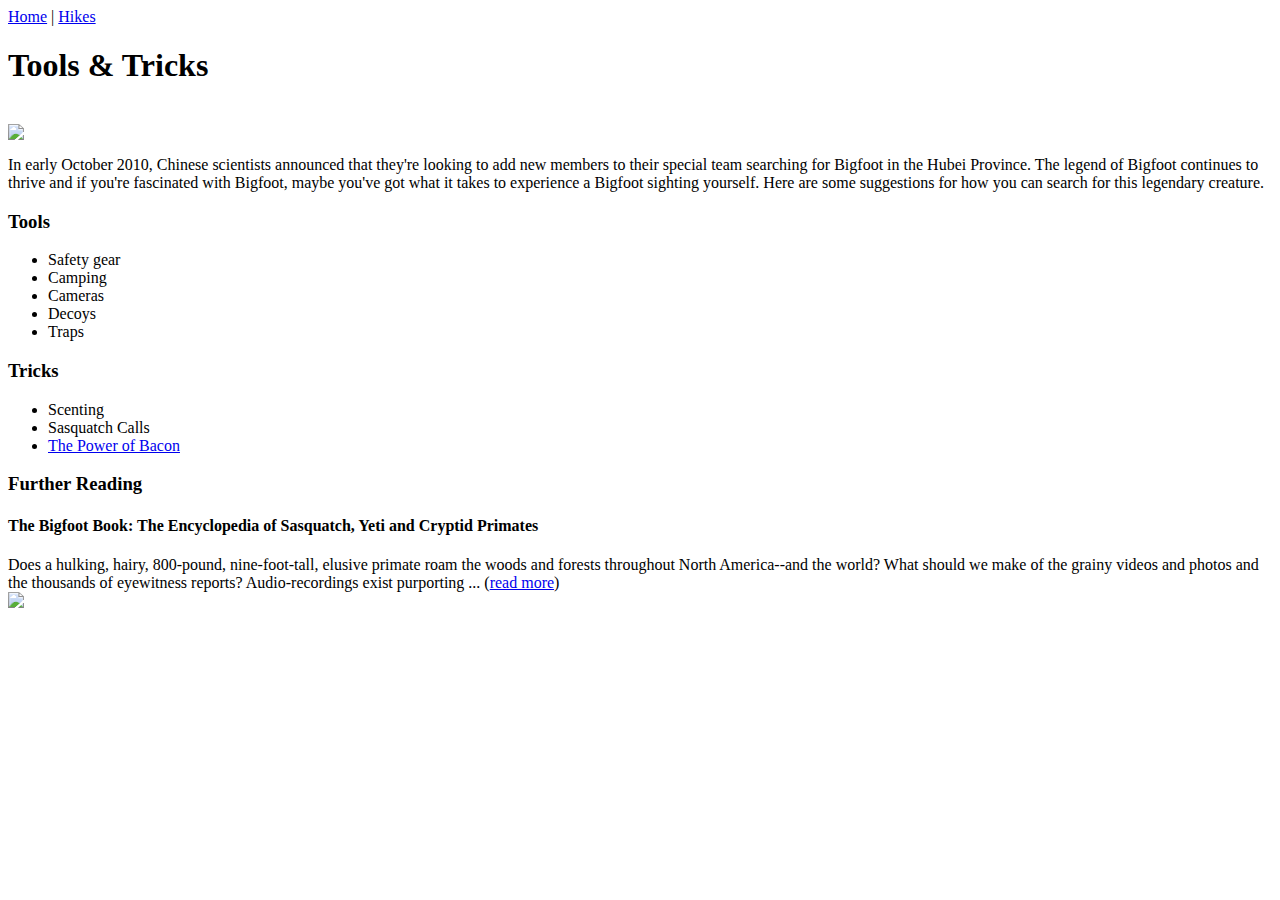
==== toolsandtricks.html @ 67099bca "initialcommit" ====
<html>
  <head>
    <title>Desperately Seeking Sasquatch</title>
    <link rel="stylesheet" href="tips.css">
    <link href='https://fonts.googleapis.com/css?family=Share' rel='stylesheet' type='text/css'>
  </head>

  <body>
    <header>
      <nav>
        <a href="index.html">Home</a> |
        <a href="hikes.html">Hikes</a>
      </nav>
        <h1>Tools & Tricks</h1>
        <section>
        <br><img src="http://cdnl.skymall.com/media/catalog/product/cache/1/thumbnail/600x/17f82f742ffe127f42dca9de82fb58b1/2/0/203361436dw.jpg">
        <br><p>In early October 2010, Chinese scientists announced that they're
            looking to add new members to their special team searching for Bigfoot in the Hubei Province.
            The legend of Bigfoot continues to thrive and if you're fascinated with Bigfoot, maybe you've got
            what it takes to experience a Bigfoot sighting yourself. Here are some suggestions for how you
            can search for this legendary creature.
          </section>
    </header>
    <aside>
      <div class="horizontal">
      <h3>Tools</h3>
      <ul>
        <li>Safety gear
        <li>Camping
        <li>Cameras
        <li>Decoys
        <li>Traps
        </ul>
      <h3>Tricks</h3>
      <ul>
        <li>Scenting
        <li>Sasquatch Calls
        <li><a href="http://www.al.com/living/index.ssf/2013/11/bigfoot-hunting_tips_part_2_th.html" target="_blank">The Power of Bacon
        </a>
      </ul>
    </div>
    </aside>

  <div class="reading">
    <h3>Further Reading</h3>
    <h4>
        The Bigfoot Book: The Encyclopedia of Sasquatch, Yeti and Cryptid Primates<br></h4>
        Does a hulking, hairy, 800-pound, nine-foot-tall, elusive primate roam the woods and forests
          throughout North America--and the world? What should we make of the grainy videos and photos and
          the thousands of eyewitness reports? Audio-recordings exist purporting ... (<a href="https://play.google.com/store/books/details?id=KsGHCgAAQBAJ&source=productsearch&utm_source=HA_Desktop_US&utm_medium=SEM&utm_campaign=PLA&pcampaignid=MKTAD0930BO1&gl=US&gclid=CLizu92Mj80CFWEvfgodXu8I9Q&gclsrc=ds" target="_blank">read more</a>)<br>
        <img src="https://books.google.com/books/content/images/frontcover/KsGHCgAAQBAJ?fife=w300-rw" href="https://play.google.com/store/books/details?id=KsGHCgAAQBAJ&source=productsearch&utm_source=HA_Desktop_US&utm_medium=SEM&utm_campaign=PLA&pcampaignid=MKTAD0930BO1&gl=US&gclid=CLizu92Mj80CFWEvfgodXu8I9Q&gclsrc=ds" target="_blank"></a>
    </div>
  </body>
</html>
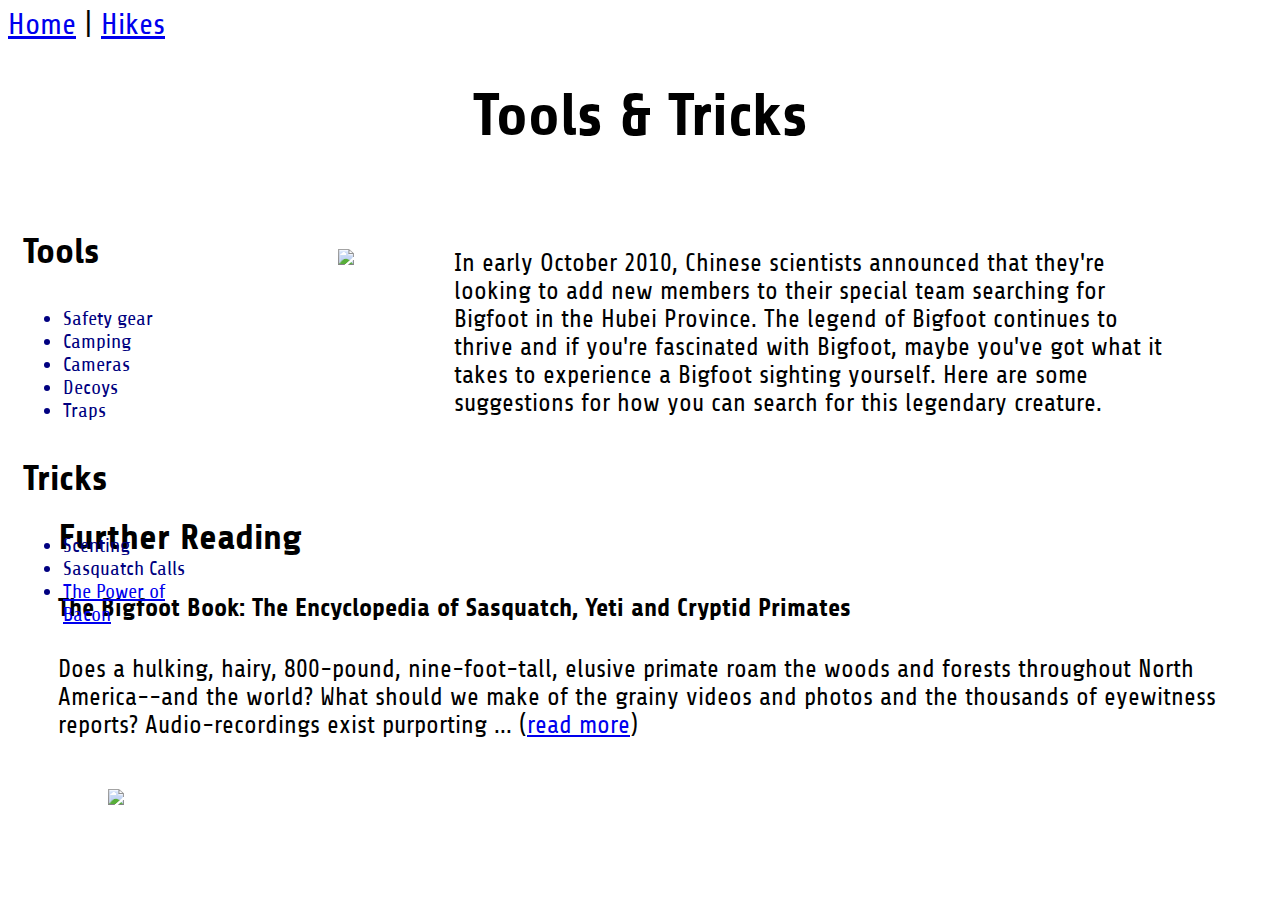
==== commit be967629: "update tools and tricks with correct css file name" ====
--- a/toolsandtricks.html
+++ b/toolsandtricks.html
@@ -1,7 +1,7 @@
 <html>
   <head>
     <title>Desperately Seeking Sasquatch</title>
-    <link rel="stylesheet" href="tips.css">
+    <link rel="stylesheet" href="toolsandtricks.css">
     <link href='https://fonts.googleapis.com/css?family=Share' rel='stylesheet' type='text/css'>
   </head>
 
--- a/toolsandtricks.css
+++ b/toolsandtricks.css
@@ -0,0 +1,55 @@
+body {
+  background-image: url(http://vignette2.wikia.nocookie.net/youtaites/images/a/a9/Background-radial-gradient-dark.jpg/revision/latest?cb=20150214024058);
+  background-repeat: no-repeat;
+  background-position: center;
+  background-attachment: fixed;
+  background-size: cover;
+  font-family: 'Share', cursive;
+  font-size: 25;
+}
+section {
+  display: flex;
+  justify-content: space-between;
+  margin: 50px;
+  margin-left: 280px;
+}
+
+img, p {
+  margin: 50px;
+}
+
+ul {
+  color: navy;
+}
+
+nav {
+  font-size: 30px;
+}
+
+h1 {
+  text-align: center;
+  font-size: 60px;
+}
+
+.horizontal {
+    float: left;
+    position: absolute;
+    top: 180px;
+    width: 170px;
+    height: 345px;
+    margin: 15px;
+    border: 0px;
+}
+
+h3 {
+  font-size: 36px;
+}
+
+li {
+  font-size: 20px;
+}
+
+.reading {
+  margin-left: 50px;
+  margin-right: 50px;
+}
